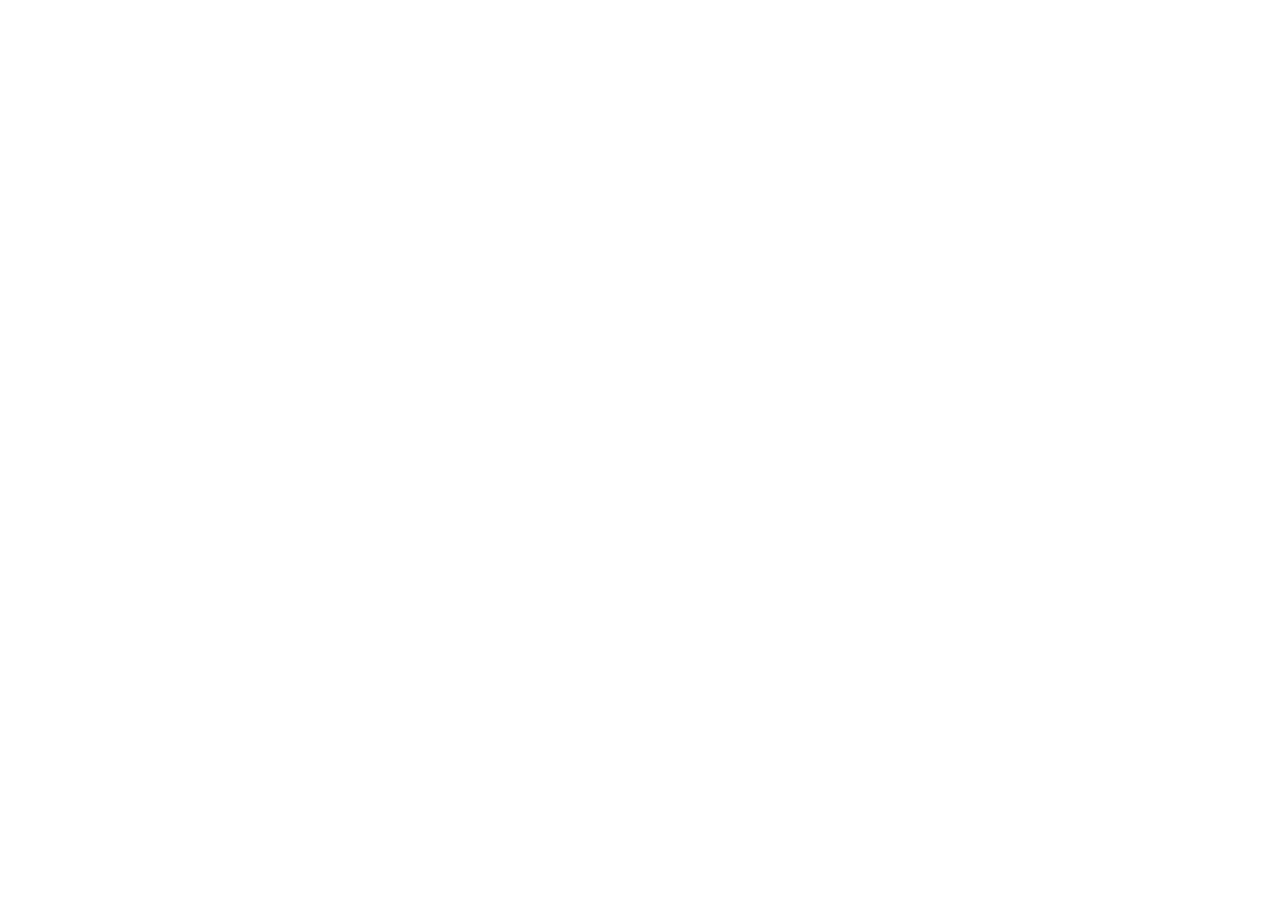
==== docs/index.html @ 972b9e3b "move game demo to 'docs' folder" ====
<!DOCTYPE html>
<html lang="en">
    <head>
        <script src="https://cdn.jsdelivr.net/npm/p5@1.11.11/lib/p5.js"></script>
        <script src="https://cdn.jsdelivr.net/npm/p5@1.11.11/lib/addons/p5.sound.min.js"></script>
        <link rel="stylesheet" type="text/css" href="style.css">
        <meta charset="utf-8" />
    </head>
    <body>
        <main>
            <script src="ball.js"></script>
            <script src="paddle.js"></script>
            <script src="bricks.js"></script>
            <script src="menu.js"></script>
            <script src="game.js"></script>
            <script src="sketch.js"></script>
        </main>
    </body>
</html>
---- docs/style.css ----
html, body {
  margin: 0;
  padding: 0;
}
canvas {
  display: block;
}
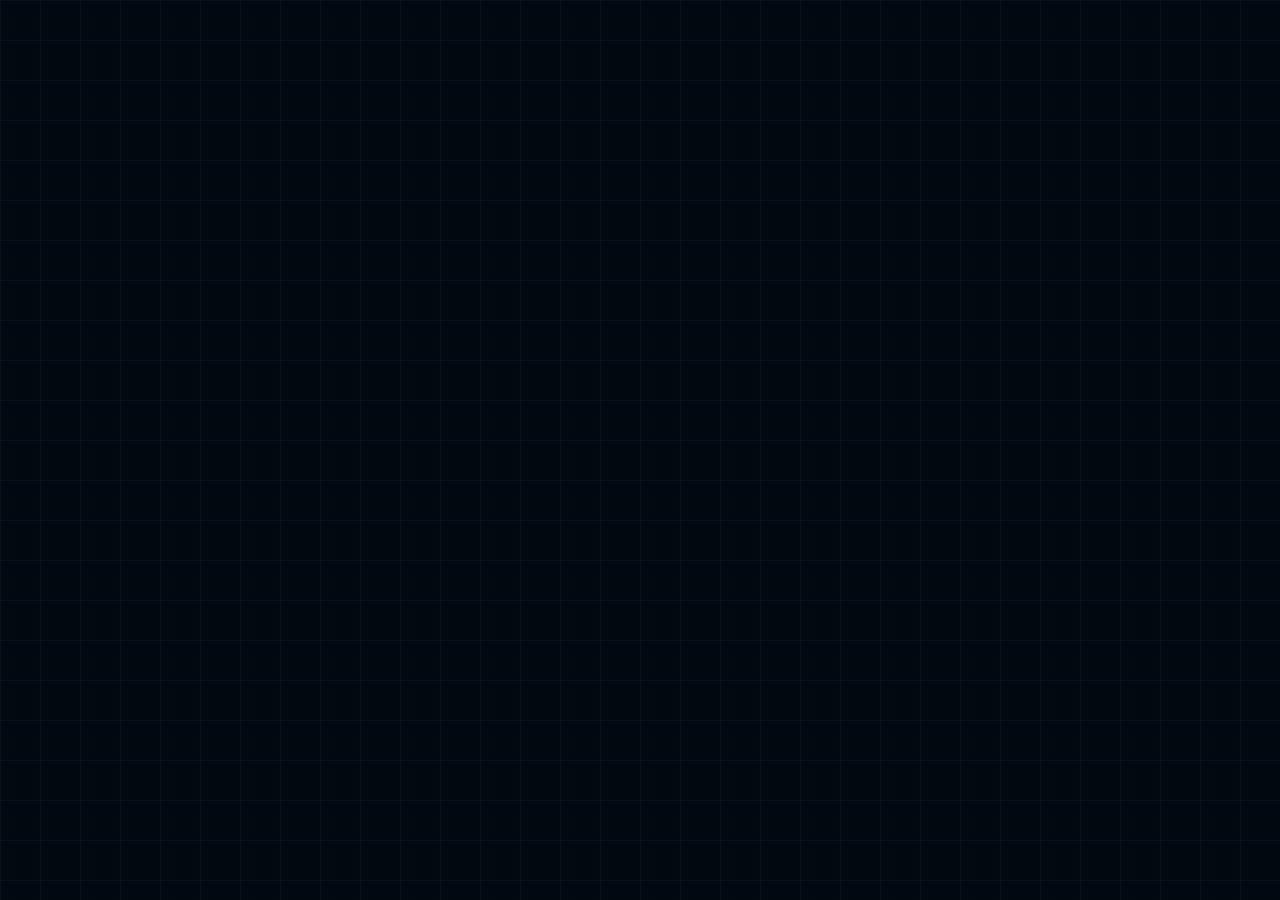
==== commit b4ad7e3c: "Add Google Fonts to index.html Added Google Fonts link for styling." ====
--- a/docs/index.html
+++ b/docs/index.html
@@ -1,19 +1,26 @@
-<!DOCTYPE html>
-<html lang="en">
-    <head>
-        <script src="https://cdn.jsdelivr.net/npm/p5@1.11.11/lib/p5.js"></script>
-        <script src="https://cdn.jsdelivr.net/npm/p5@1.11.11/lib/addons/p5.sound.min.js"></script>
-        <link rel="stylesheet" type="text/css" href="style.css">
-        <meta charset="utf-8" />
-    </head>
-    <body>
-        <main>
-            <script src="ball.js"></script>
-            <script src="paddle.js"></script>
-            <script src="bricks.js"></script>
-            <script src="menu.js"></script>
-            <script src="game.js"></script>
-            <script src="sketch.js"></script>
-        </main>
-    </body>
-</html>+<!DOCTYPE html>
+<html lang="en">
+
+<head>
+    <script src="https://cdn.jsdelivr.net/npm/p5@1.11.11/lib/p5.js"></script>
+    <script src="https://cdn.jsdelivr.net/npm/p5@1.11.11/lib/addons/p5.sound.min.js"></script>
+    <link rel="stylesheet" type="text/css" href="style.css">
+    <meta charset="utf-8" />
+    <link href="https://fonts.googleapis.com/css2?family=Share+Tech+Mono&family=Orbitron:wght@400;700;900&display=swap" rel="stylesheet">
+</head>
+
+<body>
+    <main>
+        <script src="gameManage.js"></script>
+        <script src="basescene.js"></script>
+        <script src="ball.js"></script>
+        <script src="paddle.js"></script>
+        <script src="bricks.js"></script>
+        <script src="menu.js"></script>
+        <script src="game.js"></script>
+        <script src="duel.js"></script>
+        <script src="sketch.js"></script>
+    </main>
+</body>
+
+</html>
--- a/docs/style.css
+++ b/docs/style.css
@@ -1,7 +1,57 @@
-html, body {
-  margin: 0;
-  padding: 0;
-}
-canvas {
-  display: block;
-}+html {
+    margin: 0;
+    padding: 0;
+    /* Dark background color */
+    background-color: #050510; 
+}
+
+body {
+    margin: 0;
+    padding: 0;
+    display: flex;
+    justify-content: center;
+    align-items: center;
+    min-height: 100vh;
+    /* Hide scrollbars */
+    overflow: hidden; 
+
+    /* Background with grid lines and a dark center */
+    background-color: #000810; 
+    background-image: 
+        /* Vertical grid */
+        repeating-linear-gradient(to right, rgba(0, 255, 204, 0.05) 0px, rgba(0, 255, 204, 0.05) 1px, transparent 1px, transparent 40px),
+        /* Horizontal grid */
+        repeating-linear-gradient(to bottom, rgba(0, 255, 204, 0.05) 0px, rgba(0, 255, 204, 0.05) 1px, transparent 1px, transparent 40px),
+        /* Dark shadow effect */
+        radial-gradient(circle at center, rgba(0, 8, 16, 0.8) 0%, #000810 100%);
+}
+
+/* Neon breathing animation */
+@keyframes neon-breathe {
+    0%, 100% {
+        /* Darker state */
+        box-shadow: 
+            0 0 15px rgba(0, 255, 204, 0.1), 
+            0 0 5px rgba(0, 255, 204, 0.2);
+        border-color: rgba(0, 255, 204, 0.2);
+    }
+    50% {
+        /* Brighter state */
+        box-shadow: 
+            0 0 45px rgba(0, 255, 204, 0.3), 
+            0 0 20px rgba(0, 255, 204, 0.5),
+            0 0 5px rgba(0, 255, 204, 0.8);
+        border-color: rgba(0, 255, 204, 0.6);
+    }
+}
+
+canvas {
+    display: block;
+    border-radius: 0; 
+    
+    /* Thin border for the game screen */
+    border: 1px solid rgba(0, 255, 204, 0.2);
+    
+    /* Apply animation (4 seconds, loop forever) */
+    animation: neon-breathe 4s ease-in-out infinite;
+}
